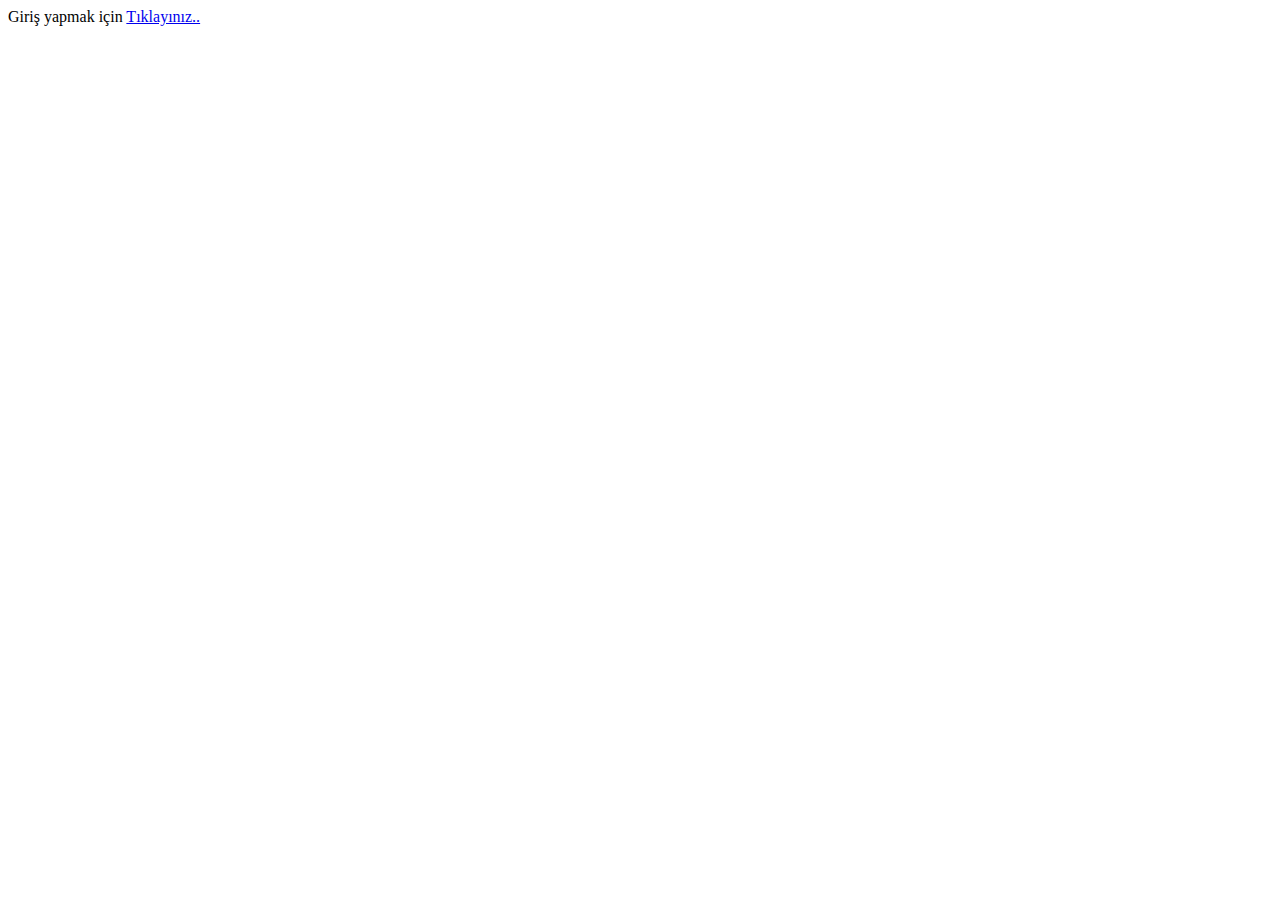
==== origin_page.html @ 6f1f2983 "Update origin_page.html" ====
<!DOCTYPE HTML>
	</html>
	<head>
	<meta charset="utf-8" />
		<title> BokBlog </title>
		<link rel="shortcut icon" type="image/png" href="icon.jpg"/>
		<link rel ="stylesheet" type="text/css" href ="origin_page.css" >
	</head>	
		<body>
	<div>
	Giriş yapmak için <a href="page_2.html" target="_self">Tıklayınız.. </a>
	</div>
	</body>
	</html>
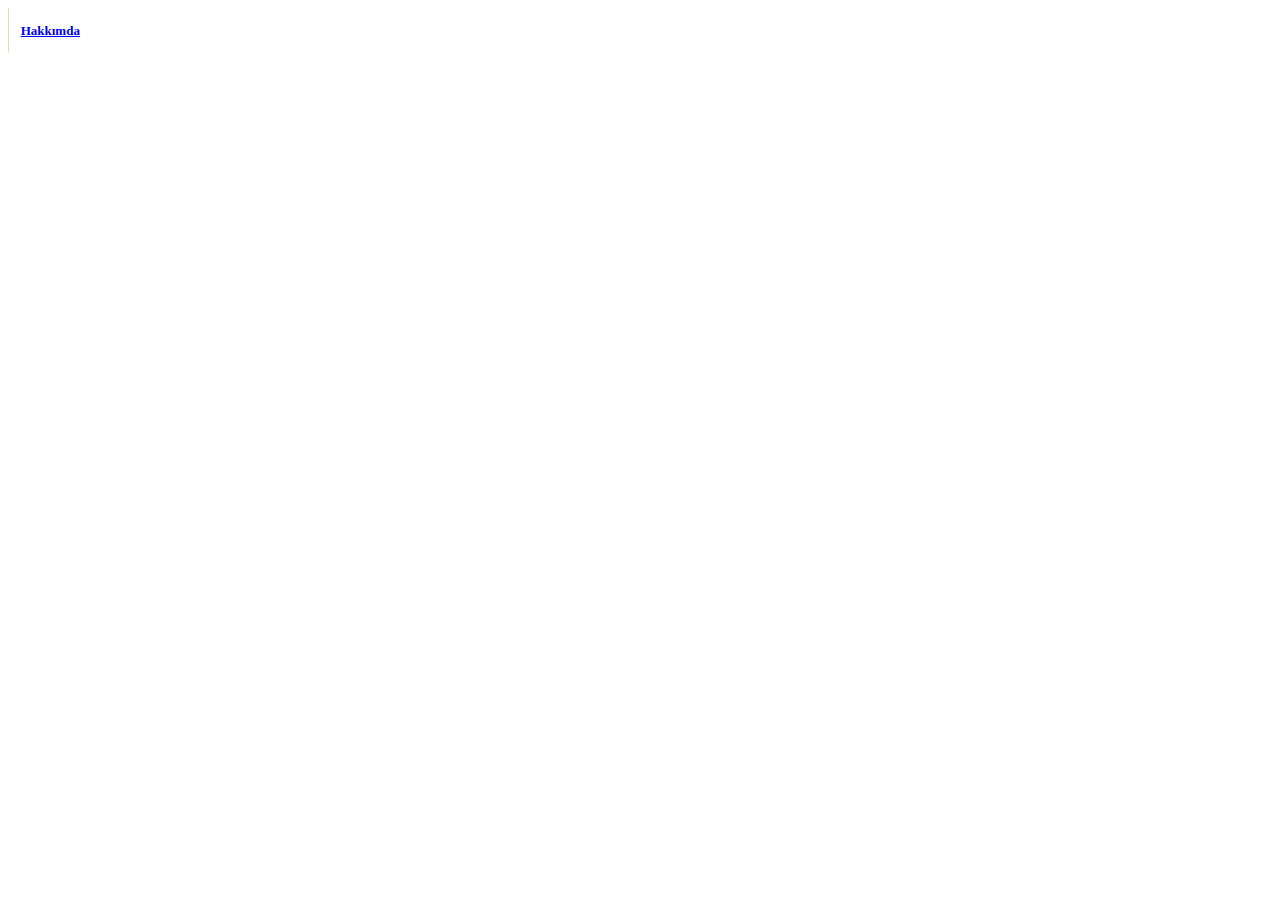
==== commit 7c3a0ec7: "log" ====
--- a/origin_page.html
+++ b/origin_page.html
@@ -3,12 +3,12 @@
 	<head>
 	<meta charset="utf-8" />
 		<title> BokBlog </title>
-		<link rel="shortcut icon" type="image/png" href="icon.jpg"/>
+		<link rel="shortcut icon" type="image/png" href="icon.png"/>
 		<link rel ="stylesheet" type="text/css" href ="origin_page.css" >
 	</head>	
 		<body>
 	<div>
-	Giriş yapmak için <a href="page_2.html" target="_self">Tıklayınız.. </a>
+	<a href="page_2.html" target="_self">Hakkımda</a>
 	</div>
 	</body>
 	</html>
--- a/origin_page.css
+++ b/origin_page.css
@@ -0,0 +1,16 @@
+div {
+	font: Bold 10px Comic Sans MS;
+    border-left: 1px solid #DEDCC3;
+    color: #377687;
+    display: block;
+    font-size: 13px;
+    font-weight: 700;
+    height: 45px;
+    line-height: 45px;
+    margin: 0;
+    padding: 0 0.9em;
+    position: relative;
+    text-decoration: none;
+	
+	}
+
